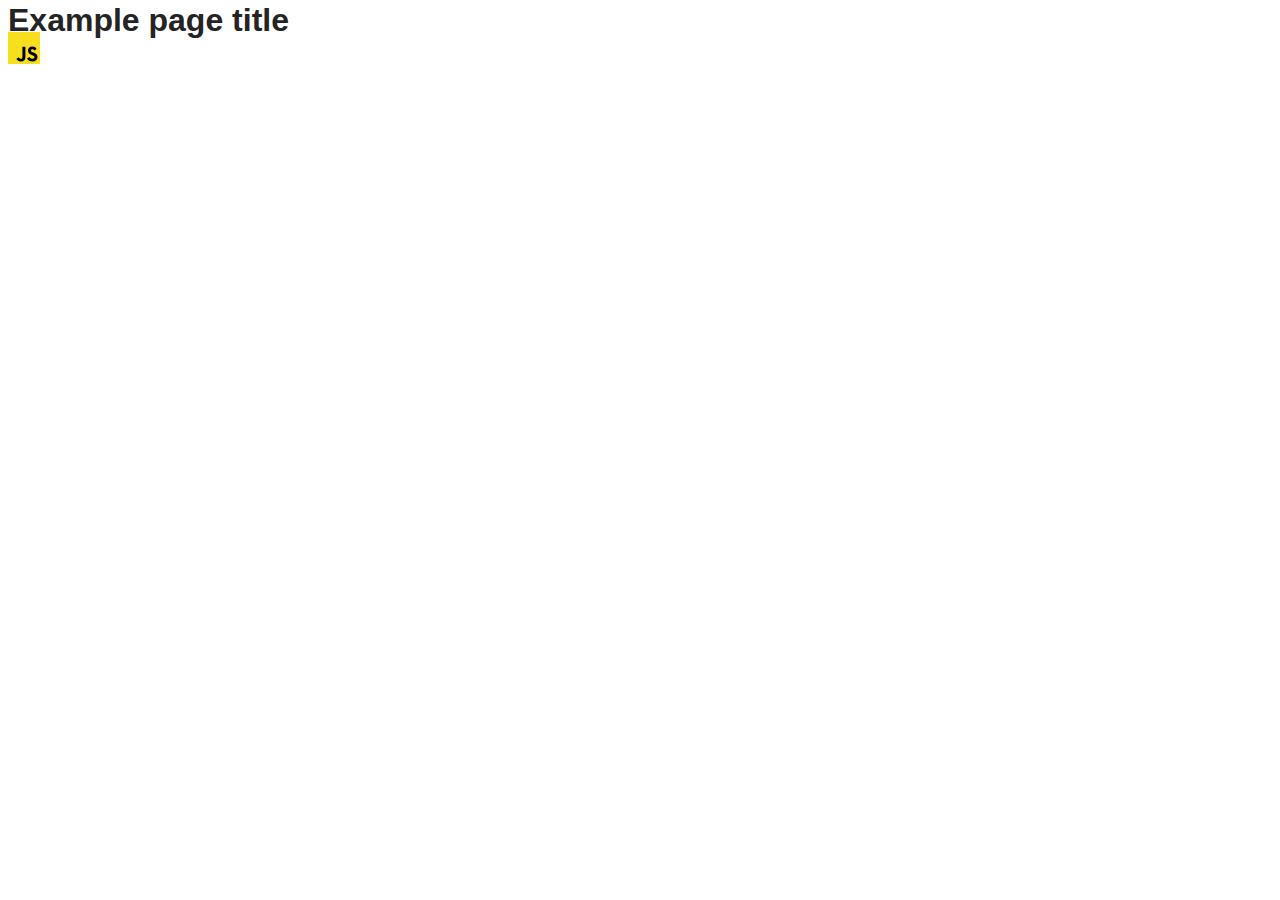
==== src/index.html @ 6b330572 "Initial commit" ====
<!DOCTYPE html>
<html lang="en">
  <head>
    <meta charset="UTF-8" />
    <link rel="icon" type="image/svg+xml" href="/favicon.svg" />
    <meta name="viewport" content="width=device-width, initial-scale=1.0" />
    <title>Vanilla App Template</title>
    <link rel="stylesheet" href="./css/styles.css" />
  </head>
  <body>
    <load ="partials/header.html" />

    <section>
      <h1>Example page title</h1>
      <!-- Path to images as from index.html file -->
      <img src="./img/javascript.svg" alt="" />
    </section>

    <!-- Loads the specified .html file -->
    <load ="partials/vite-promo.html" />

    <script type="module" src="./main.js"></script>
  </body>
</html>
---- src/css/styles.css ----
/**
  |============================
  | include css partials with
  | default @import url()
  |============================
*/
@import url('./reset.css');
@import url('./vite-promo.css');
@import url('./header.css');

:root {
  font-family: Inter, Avenir, Helvetica, Arial, sans-serif;
  font-size: 16px;
  line-height: 24px;
  font-weight: 400;

  color: #242424;
  background-color: rgba(255, 255, 255, 0.87);

  font-synthesis: none;
  text-rendering: optimizeLegibility;
  -webkit-font-smoothing: antialiased;
  -moz-osx-font-smoothing: grayscale;
  -webkit-text-size-adjust: 100%;
}
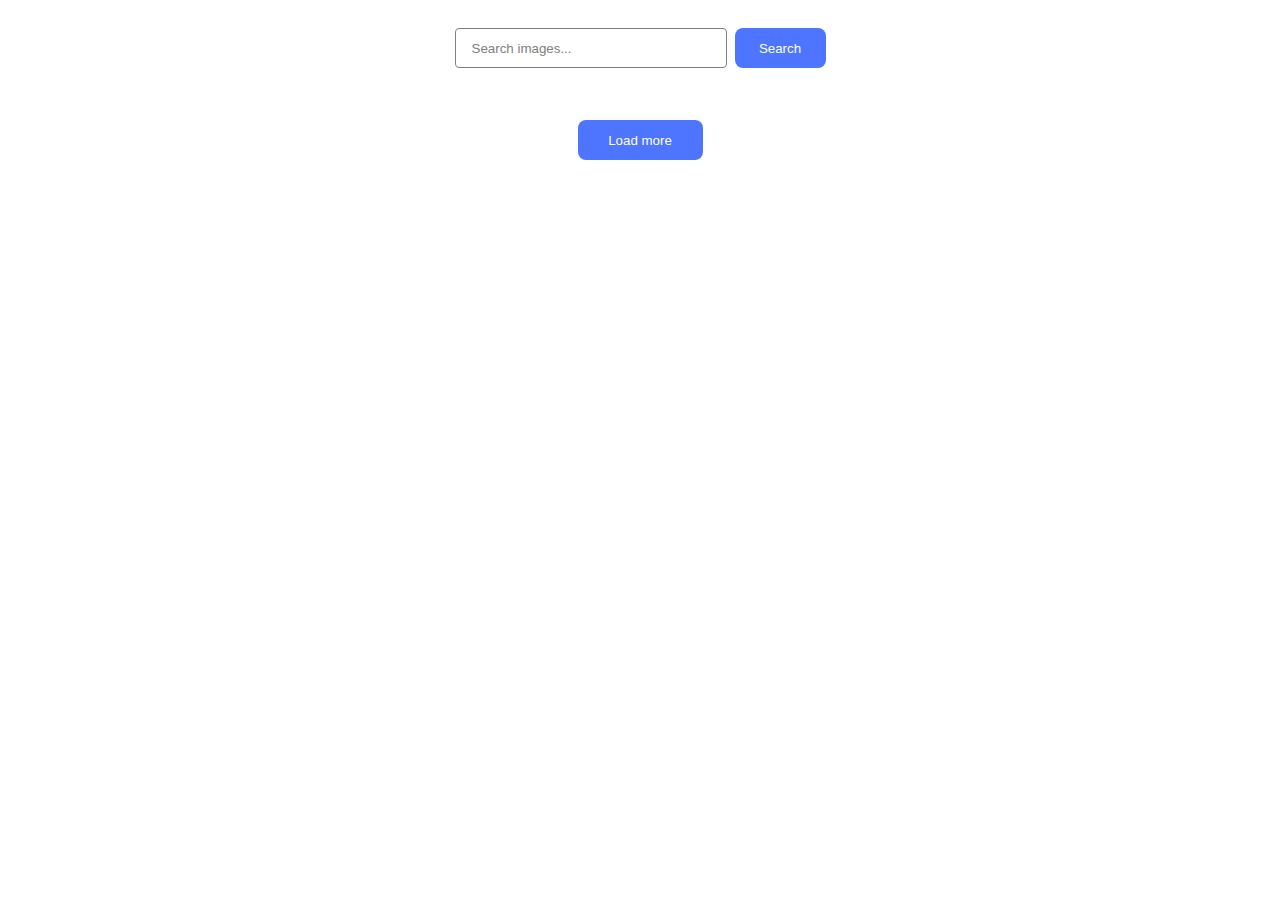
==== commit 6f2888c1: "1" ====
--- a/src/index.html
+++ b/src/index.html
@@ -4,21 +4,26 @@
     <meta charset="UTF-8" />
     <link rel="icon" type="image/svg+xml" href="/favicon.svg" />
     <meta name="viewport" content="width=device-width, initial-scale=1.0" />
-    <title>Vanilla App Template</title>
+    <title>goit-js-hw-12</title>
     <link rel="stylesheet" href="./css/styles.css" />
   </head>
   <body>
-    <load ="partials/header.html" />
-
-    <section>
-      <h1>Example page title</h1>
-      <!-- Path to images as from index.html file -->
-      <img src="./img/javascript.svg" alt="" />
+    <section class="section">
+      <form class="searchForm js-searchForm">
+        <input
+          type="text"
+          placeholder="Search images..."
+          class="searchInput js-searchInput"
+          required
+        />
+        <button type="submit" class="searchBtn btn js-searchBtn">Search</button>
+      </form>
+      <span class="loader"></span>
+      <ul class="imagesList js-imagesList"></ul>
+      <button type="button" class="loadMore-btn btn js-loadMore-btn">
+        Load more
+      </button>
     </section>
-
-    <!-- Loads the specified .html file -->
-    <load ="partials/vite-promo.html" />
-
     <script type="module" src="./main.js"></script>
   </body>
 </html>
--- a/src/css/styles.css
+++ b/src/css/styles.css
@@ -1,13 +1,3 @@
-/**
-  |============================
-  | include css partials with
-  | default @import url()
-  |============================
-*/
-@import url('./reset.css');
-@import url('./vite-promo.css');
-@import url('./header.css');
-
 :root {
   font-family: Inter, Avenir, Helvetica, Arial, sans-serif;
   font-size: 16px;
@@ -23,3 +13,152 @@
   -moz-osx-font-smoothing: grayscale;
   -webkit-text-size-adjust: 100%;
 }
+
+p {
+  margin: 0;
+}
+
+.section {
+  display: flex;
+  flex-direction: column;
+  justify-content: center;
+  align-items: center;
+}
+.searchForm {
+  margin: 20px;
+  display: flex;
+  flex-direction: row;
+  gap: 8px;
+  font-size: 16px;
+  line-height: 1.5;
+  letter-spacing: 0.04em;
+  justify-content: center;
+}
+
+.searchInput {
+  border-radius: 4px;
+  width: 270px;
+  height: 38px;
+  text-indent: 16px;
+  padding: 0;
+  color: #2e2f42;
+  border: 1px solid #808080;
+}
+
+.searchInput::placeholder {
+  color: #808080;
+}
+
+.searchInput:hover {
+  border: 1px solid #000;
+}
+
+.searchInput:active {
+  border: 1px solid #4e75ff;
+}
+.searchBtn {
+  width: 91px;
+}
+
+.btn {
+  border-radius: 8px;
+  padding: 8px 16px;
+  height: 40px;
+  background-color: #4e75ff;
+  border: none;
+  font-weight: 500;
+  color: #fff;
+  align-items: center;
+}
+
+.btn:hover {
+  background: #6c8cff;
+}
+
+.imagesList {
+  display: flex;
+  flex-direction: row;
+  flex-wrap: wrap;
+  gap: 24px;
+  width: 100%;
+}
+
+.item-imagesList {
+  display: flex;
+  flex-direction: column;
+  gap: 4px;
+  border: 1px solid #808080;
+}
+.item-imagesList span {
+  display: flex;
+  flex-direction: column;
+  gap: 1px;
+  margin: 0;
+  align-items: center;
+  justify-content: center;
+}
+.item-imagesList div {
+  display: flex;
+  flex-direction: row;
+  gap: 25px;
+  justify-content: center;
+}
+.item-imagesList img {
+  object-fit: cover;
+  height: 200px;
+}
+
+.loader {
+  width: 100%;
+  height: 8px;
+  display: none;
+  position: relative;
+  overflow: hidden;
+}
+.loader::before {
+  content: '';
+  box-sizing: border-box;
+  top: 0;
+  left: 0;
+  height: 100%;
+  width: 100%;
+  position: absolute;
+  background-color: rgba(255, 255, 255, 0.15);
+  background-image: linear-gradient(
+    45deg,
+    rgba(0, 0, 0, 0.25) 25%,
+    transparent 25%,
+    transparent 50%,
+    rgba(0, 0, 0, 0.25) 50%,
+    rgba(0, 0, 0, 0.25) 75%,
+    transparent 75%,
+    transparent
+  );
+  background-size: 15px 15px;
+  z-index: 10;
+}
+.loader::after {
+  content: '';
+  box-sizing: border-box;
+  width: 0%;
+  height: 100%;
+  background-color: #fff;
+  position: absolute;
+  border-radius: 0 4px 4px 0;
+  top: 0;
+  left: 0;
+  animation: animFw 10s ease-in infinite;
+}
+
+@keyframes animFw {
+  0% {
+    width: 0;
+  }
+  100% {
+    width: 100%;
+  }
+}
+
+.loadMore-btn {
+  width: 125px;
+}
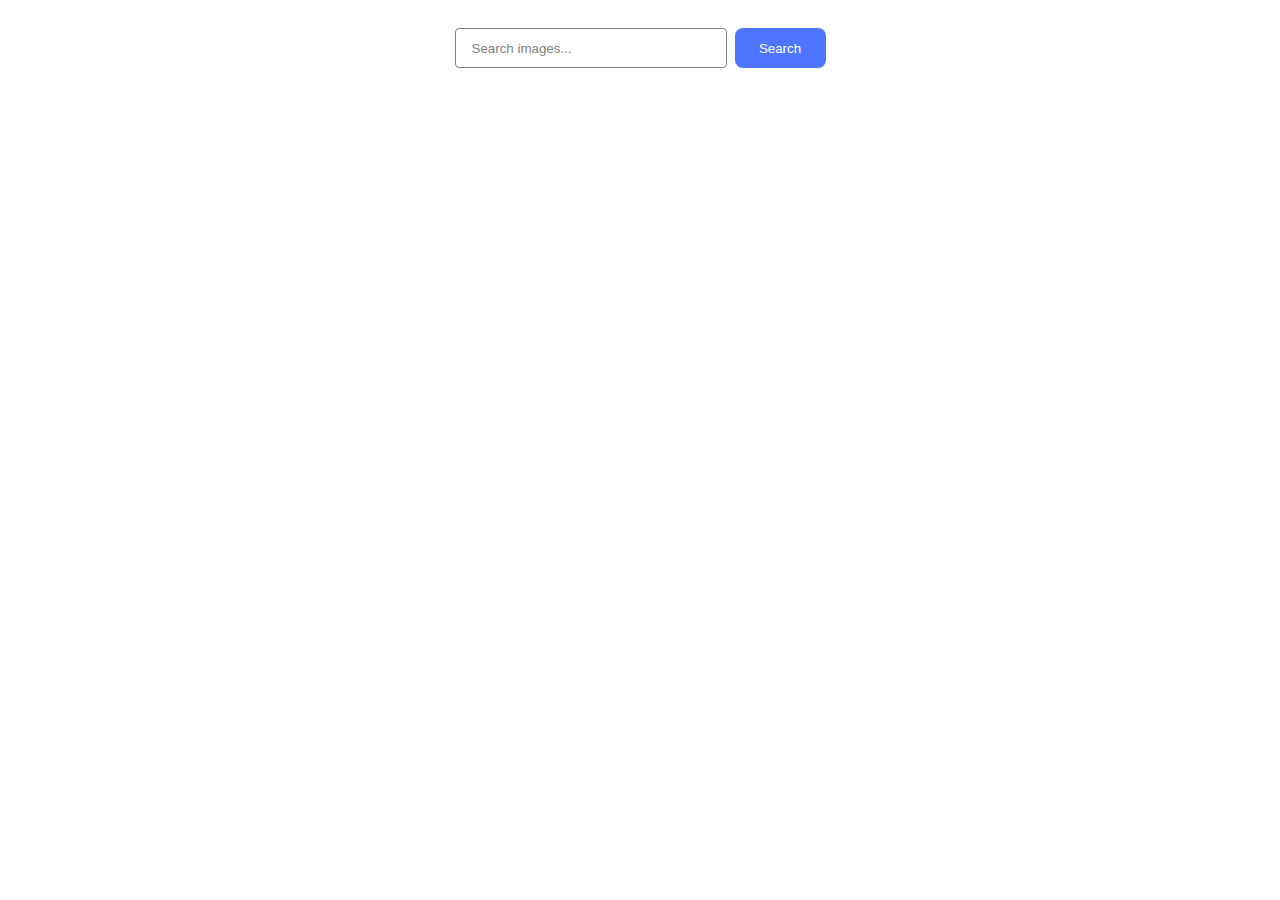
==== commit 16d67d57: "3" ====
--- a/src/index.html
+++ b/src/index.html
@@ -18,11 +18,12 @@
         />
         <button type="submit" class="searchBtn btn js-searchBtn">Search</button>
       </form>
-      <span class="loader"></span>
+
       <ul class="imagesList js-imagesList"></ul>
       <button type="button" class="loadMore-btn btn js-loadMore-btn">
         Load more
       </button>
+      <span class="loader"></span>
     </section>
     <script type="module" src="./main.js"></script>
   </body>
--- a/src/css/styles.css
+++ b/src/css/styles.css
@@ -161,4 +161,5 @@
 
 .loadMore-btn {
   width: 125px;
+  display: none;
 }
